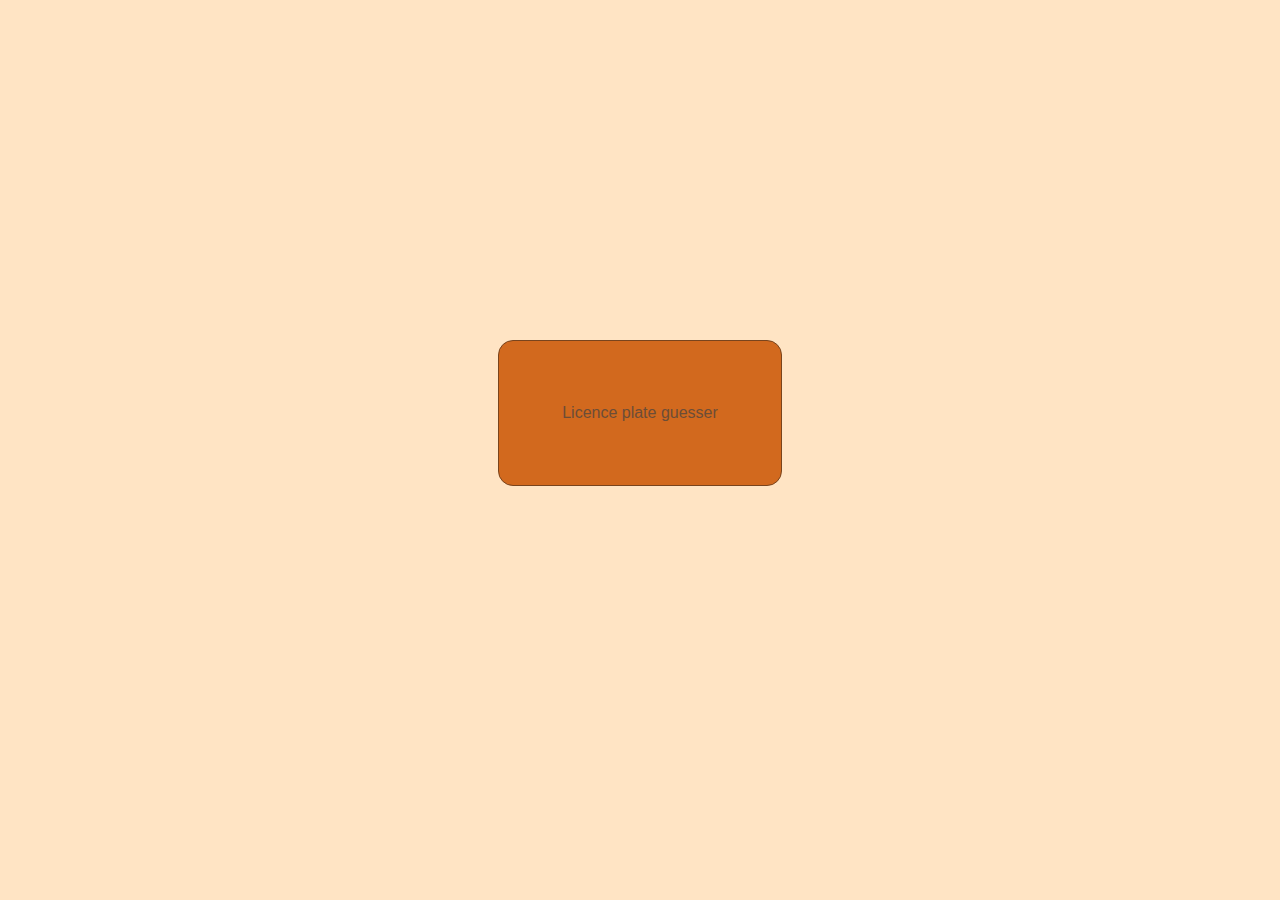
==== index.html @ 9220fc26 "initial commit some css licencePlateGuesser inputfield logic" ====
<!DOCTYPE html>
<html lang="en">
<head>
    <meta charset="UTF-8">
    <meta name="viewport" content="width=device-width, initial-scale=1.0">
    <title>Welcome!</title>
    <link rel="stylesheet" href="index.css">
    <script src="scripts.js"></script>
<body>
    <a class="game" href="games/licencePlateGuesser/licencePlateGuesser.html">Licence plate guesser</a>
</body>
</html>
---- index.css ----
body {
    height: 90vh;
    background-color: bisque;
    display: flex;
    flex-direction: column;
    justify-content: center;
    align-items: center;
}

.game {
    background-color: chocolate;
    padding: 5%;
    border-radius: 15px;
    border: 1px solid rgb(121, 68, 29);
    text-decoration: none;
    font-family: 'Lucida Sans', 'Lucida Sans Regular', 'Lucida Grande', 'Lucida Sans Unicode', Geneva, Verdana, sans-serif;
    color: rgb(108, 77, 55);
}

div {
    margin: 15px;
    display: flex;
    flex-direction: column;
    justify-content: center;
    align-items: center;
}

input[type=text] {
    margin: 5px;
    padding: 5px;
    height: max-content;
    border-radius: 10px;
}
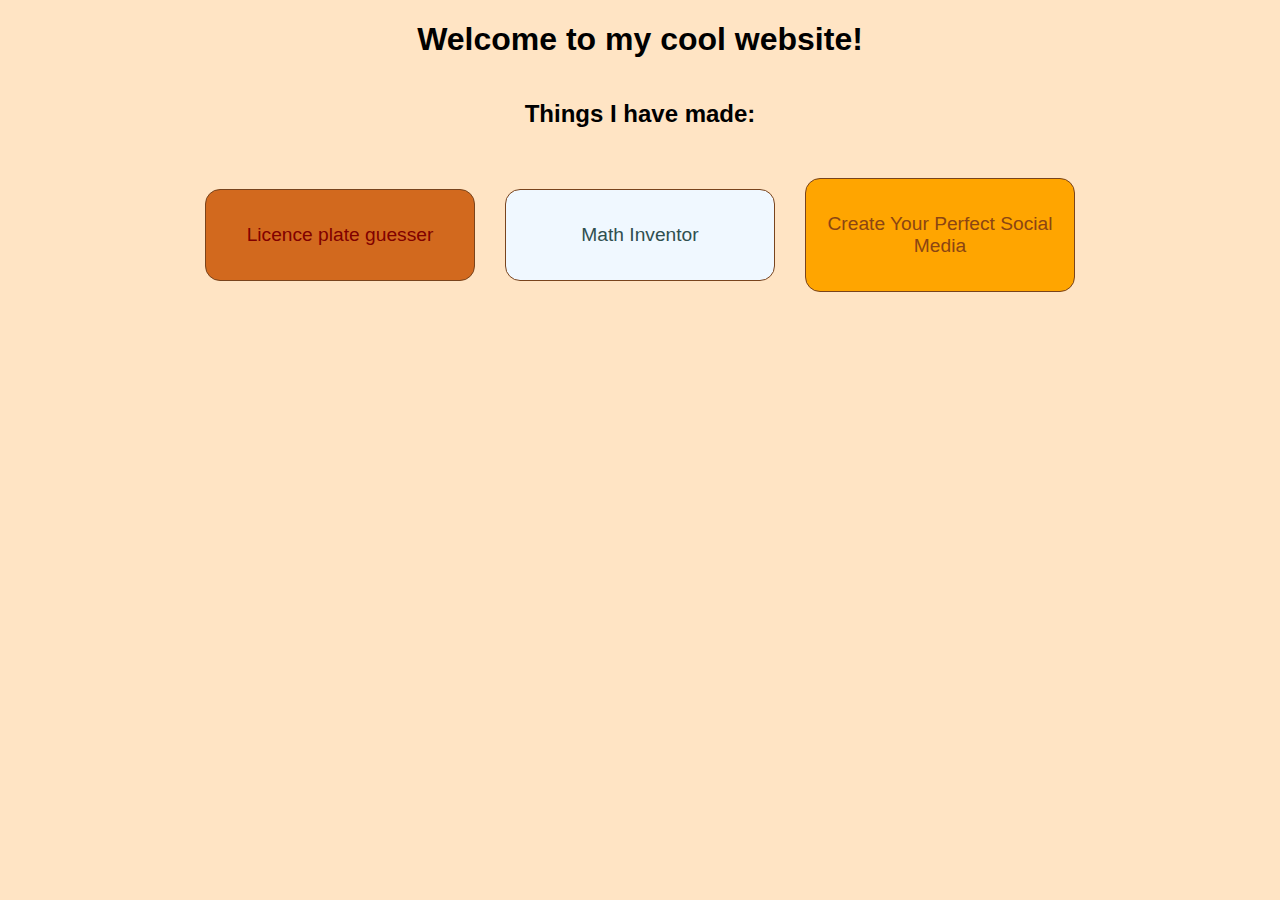
==== commit 30f57c0a: "index app grid more dynamic" ====
--- a/index.html
+++ b/index.html
@@ -5,8 +5,9 @@
     <meta name="viewport" content="width=device-width, initial-scale=1.0">
     <title>Welcome!</title>
     <link rel="stylesheet" href="index.css">
-    <script src="scripts.js"></script>
+    <script type="module" src="index.js"></script>
 <body>
-    <a class="game" href="games/licencePlateGuesser/licencePlateGuesser.html">Licence plate guesser</a>
+    <h1>Welcome to my cool website!</h1>
+    <h2>Things I have made:</h2>
 </body>
 </html>--- a/index.css
+++ b/index.css
@@ -1,5 +1,7 @@
 body {
-    height: 90vh;
+    margin: 0;
+    height: fit-content;
+    min-width: 300px;
     background-color: bisque;
     display: flex;
     flex-direction: column;
@@ -21,8 +23,8 @@
     margin: 15px;
     display: flex;
     flex-direction: column;
+    align-items: center;
     justify-content: center;
-    align-items: center;
 }
 
 input[type=text] {
@@ -30,4 +32,46 @@
     padding: 5px;
     height: max-content;
     border-radius: 10px;
+}
+
+#grid {
+    display: grid;
+    width: 100%;
+    max-width: 900px;
+    grid-template-columns: 1fr 1fr 1fr;
+    grid-auto-rows: 1fr;
+}
+
+@media screen and (max-width: 1000px) {
+    #grid {
+        grid-template-columns: 1fr 1fr;
+    }
+}
+@media screen and (max-width: 700px) {
+    #grid {
+        grid-template-columns: 1fr;
+    }
+}
+
+a {
+    display: flex;
+    flex-direction: column;
+    justify-content: space-around;
+    align-items: center;
+}
+
+#grid > * {
+    border-radius: 15px;
+    padding: 15px;
+    margin: 15px;
+}
+
+h1, h2, h3, h4, h5, h6 {
+    font-family: Arial, Helvetica, sans-serif;
+}
+
+p {
+    font-family: Arial, Helvetica, sans-serif;
+    font-size: larger;
+    text-align: center;
 }